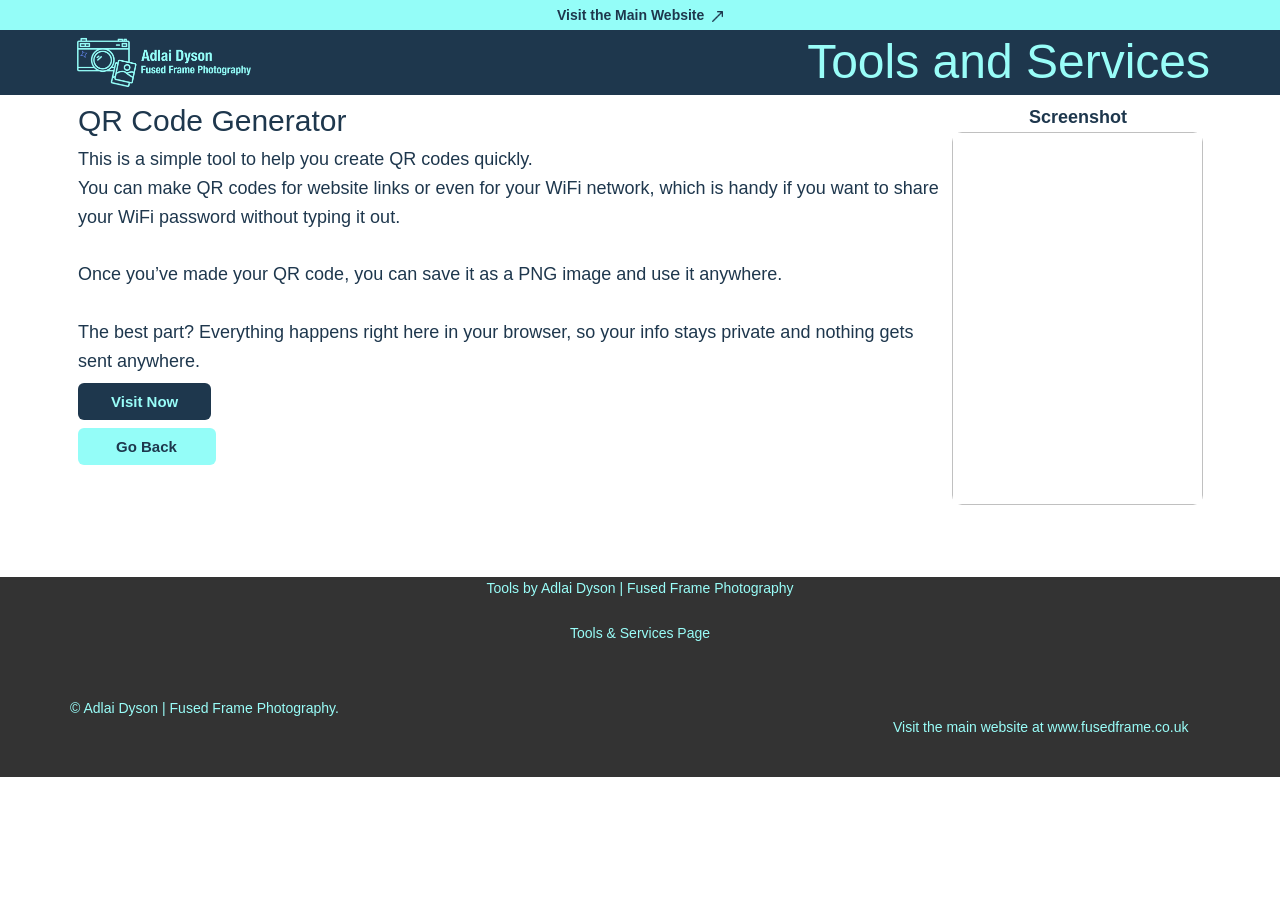
==== QR-Code-Generator.html @ 06bbc442 "First Commit" ====
<!DOCTYPE html>
<html style="font-size: 16px;" lang="en"><head>
    <meta name="viewport" content="width=device-width, initial-scale=1.0">
    <meta charset="utf-8">
    <meta name="keywords" content="tools, services, custom, custom tools, custom services, homelab, system, computer, computer tool, computer service">
    <meta name="description" content="Visit my free QR code generator to create and download QR codes for links and WiFi information.">
    <title>QR Code Generator | Adlai Dyson | Fused Frame Photography</title>
    <link rel="stylesheet" href="nicepage.css" media="screen">
<link rel="stylesheet" href="QR-Code-Generator.css" media="screen">
    <script class="u-script" type="text/javascript" src="jquery.js" defer=""></script>
    <script class="u-script" type="text/javascript" src="nicepage.js" defer=""></script>
    <meta name="generator" content="Nicepage 7.11.4, nicepage.com">
    <meta property="og:title" content="QR Code Generator">
    <meta property="og:description" content="Create a free QR code for links and WiFi information now!">
    <meta property="og:image" content="images/QRCodeGenBannerLogo.png">
    
    
    
    <link id="u-theme-google-font" rel="stylesheet" href="fonts.css">
    <script type="application/ld+json">{
		"@context": "http://schema.org",
		"@type": "Organization",
		"name": "Site1",
		"logo": "images/FFP-NewLogo-Light-Banner-Transparent.png"
}</script>
    <meta name="theme-color" content="#478ac9">
    <meta property="og:type" content="website">
  <meta data-intl-tel-input-cdn-path="intlTelInput/"></head>
  <body data-path-to-root="./" data-include-products="false" class="u-body u-clearfix u-xl-mode" data-lang="en"><header class=" u-border-no-bottom u-border-no-left u-border-no-right u-border-no-top u-clearfix u-header u-section-row-container" id="header" style="background-image: none"><div class="u-section-rows">
        <div class="u-clearfix u-custom-color-2 u-section-row">
          <div class="u-clearfix u-sheet u-valign-middle-xl u-valign-middle-xs u-valign-top-lg u-valign-top-md u-valign-top-sm u-sheet-1">
            <p class="u-align-center u-text u-text-default u-text-1">
              <a class="u-active-none u-border-none u-btn u-button-link u-button-style u-hover-none u-none u-text-custom-color-1 u-btn-1" href="adlaidyson.co.uk/mw" target="_blank">Visit the Main Website&nbsp;​&nbsp;<span class="u-file-icon u-icon u-text-custom-color-1 u-icon-1"><img src="images/152356-e3f14e6d.png" alt=""></span>
              </a>
            </p>
          </div>
          
          
          
          
          
        </div>
        <div class="u-clearfix u-custom-color-1 u-section-row" data-animation-name="" data-animation-duration="0" data-animation-delay="0" data-animation-direction="">
          <div class="u-clearfix u-sheet u-valign-middle-lg u-valign-middle-md u-valign-middle-sm u-valign-middle-xs u-sheet-2">
            <a href="#" class="u-image u-logo u-image-1" data-image-width="3000" data-image-height="1000">
              <img src="images/FFP-NewLogo-Light-Banner-Transparent.png" class="u-logo-image u-logo-image-1">
            </a>
            <h1 class="u-align-right-xs u-text u-text-default-lg u-text-default-md u-text-default-sm u-text-default-xl u-text-2">Tools and Services</h1>
          </div>
          
          
          
          
          
        </div>
      </div></header>
    <section class="u-clearfix u-section-1" id="block-2">
      <div class="u-clearfix u-sheet u-valign-top-lg u-valign-top-sm u-sheet-1">
        <p class="u-text u-text-default u-text-1">Screenshot</p>
        <h2 class="u-text u-text-default-lg u-text-default-md u-text-default-sm u-text-default-xl u-text-2">QR Code Generator</h2>
        <img class="u-image u-image-round u-preserve-proportions u-radius lazyload u-image-1" alt="" data-image-width="444" data-image-height="661" data-src="images/QR-Code-Gen-Screenshot.PNG" loading="lazy">
        <p class="u-text u-text-3"> This is a simple tool to help you create QR codes quickly.<br>You can make QR codes for website links or even for your WiFi network, which is handy if you want to share your WiFi password without typing it out.<br>
          <br>Once you’ve made your QR code, you can save it as a PNG image and use it anywhere.<br>
          <br>The best part? Everything happens right here in your browser, so your info stays private and nothing gets sent anywhere.<br>
        </p>
        <a href="" class="u-btn u-btn-round u-button-style u-custom-color-1 u-hover-custom-color-1 u-radius u-btn-1">Visit Now </a>
        <a href="./" data-page-id="831014543" class="u-btn u-btn-round u-button-style u-custom-color-2 u-hover-custom-color-2 u-radius u-text-custom-color-1 u-btn-2" title="Tools and Services">Go Back </a>
      </div>
    </section>
    
    
    
    <footer class="u-align-center u-clearfix u-container-align-center u-footer u-grey-80 u-footer" id="footer"><div class="u-clearfix u-sheet u-valign-top-lg u-valign-top-md u-valign-top-sm u-valign-top-xs u-sheet-1">
        <p class="u-small-text u-text u-text-variant u-text-1">Tools by Adlai Dyson | Fused Frame Photography<br>
          <br>Tools &amp; Services Page
        </p>
        <p class="u-align-left u-small-text u-text u-text-variant u-text-2"> © Adlai Dyson | Fused Frame Photography.<br>
        </p>
        <p class="u-align-left u-small-text u-text u-text-variant u-text-3">
          <a class="u-active-none u-border-none u-btn u-button-link u-button-style u-hover-none u-none u-text-body-alt-color u-btn-1" href="adlaidyson.co.uk/mw" target="_blank">Visit the main website at www.fusedframe.co.uk<br>
          </a>
        </p>
      </div></footer>
    <section class="u-backlink u-clearfix u-grey-80"></section><section class="u-align-center u-clearfix u-container-align-center u-cookies-consent u-grey-80 u-cookies-consent" id="gdpr">
      <div class="u-clearfix u-sheet u-valign-middle u-sheet-1">
        <div class="data-layout-selected u-clearfix u-expanded-width u-layout-wrap u-layout-wrap-1">
          <div class="u-gutter-0 u-layout">
            <div class="u-layout-row">
              <div class="u-container-style u-layout-cell u-left-cell u-size-43 u-layout-cell-1">
                <div class="u-container-layout u-container-layout-1">
                  <h3 class="u-text u-text-default u-text-1">Cookies &amp; Privacy</h3>
                  <p class="u-text u-text-default u-text-2">This website uses cookies to keep user preferences and speed up the site.</p>
                  <div class="custom-expanded u-cookie-preferences u-cookie-preferences-1">
                    <label class="u-form-control-hidden u-label"></label>
                    <div class="u-form-checkbox-group-wrapper">
                      <div class="u-input-row">
                        <input id="field-cookie-necessary" disabled="" type="checkbox" name="cookie-preferences" value="necessary" class="u-field-input" checked="checked">
                        <label class="u-field-label" for="field-cookie-necessary">Strictly Necessary</label>
                      </div>
                      <div class="u-input-row">
                        <input id="field-cookie-analytics" checked="checked" type="checkbox" name="cookie-preferences" value="" class="u-field-input" data-calc="">
                        <label class="u-field-label" for="field-cookie-analytics"></label>
                      </div>
                      <div class="u-input-row">
                        <input id="field-cookie-statistics" checked="checked" type="checkbox" name="cookie-preferences" value="" class="u-field-input" data-calc="">
                        <label class="u-field-label" for="field-cookie-statistics"></label>
                      </div>
                      <div class="u-input-row">
                        <input id="field-cookie-form-submissions" checked="checked" type="checkbox" name="cookie-preferences" value="submissions" class="u-field-input">
                        <label class="u-field-label" for="field-cookie-form-submissions">Form Submissions</label>
                      </div>
                    </div>
                  </div>
                </div>
              </div>
              <div class="u-align-left u-container-align-left u-container-style u-layout-cell u-right-cell u-size-17 u-layout-cell-2">
                <div class="u-container-layout u-container-layout-2">
                  <a href="" class="u-btn u-button-decline u-button-style u-btn-1">Decline</a>
                  <a href="###" class="u-btn u-button-confirm u-button-style u-custom-color-1 u-btn-2">Confirm</a>
                </div>
              </div>
            </div>
          </div>
        </div>
      </div>
    <style> .u-cookies-consent {
  background-image: none;
}

.u-cookies-consent .u-sheet-1 {
  min-height: 263px;
}

.u-cookies-consent .u-layout-wrap-1 {
  margin-top: 30px;
  margin-bottom: 30px;
}

.u-cookies-consent .u-layout-cell-1 {
  min-height: 203px;
}

.u-cookies-consent .u-container-layout-1 {
  padding: 0 60px;
}

.u-cookies-consent .u-text-1 {
  margin-top: 0;
  margin-right: 20px;
  margin-bottom: 0;
}

.u-cookies-consent .u-text-2 {
  margin: 9px auto 0 0;
}

.u-cookies-consent .u-cookie-preferences-1 {
  width: 697px;
  margin: 20px 0 0;
}

.u-cookies-consent .u-layout-cell-2 {
  min-height: 203px;
}

.u-cookies-consent .u-container-layout-2 {
  padding: 30px 29px;
}

.u-cookies-consent .u-btn-1 {
  margin: 51px 0 0 auto;
}

.u-cookies-consent .u-btn-2 {
  background-image: none;
  margin: -42px auto 0 0;
}

@media (max-width: 1199px) {
  .u-cookies-consent .u-sheet-1 {
    min-height: 131px;
  }

  .u-cookies-consent .u-layout-cell-1 {
    min-height: 167px;
  }

  .u-cookies-consent .u-text-1 {
    margin-right: 0;
  }

  .u-cookies-consent .u-cookie-preferences-1 {
    width: 554px;
  }

  .u-cookies-consent .u-layout-cell-2 {
    min-height: 167px;
  }

  .u-cookies-consent .u-btn-1 {
    margin-right: 0;
  }

  .u-cookies-consent .u-btn-2 {
    margin-top: -42px;
    margin-left: 0;
  }
}

@media (max-width: 991px) {
  .u-cookies-consent .u-sheet-1 {
    min-height: 106px;
  }

  .u-cookies-consent .u-layout-cell-1 {
    min-height: 100px;
  }

  .u-cookies-consent .u-container-layout-1 {
    padding-left: 30px;
    padding-right: 30px;
  }

  .u-cookies-consent .u-cookie-preferences-1 {
    width: 456px;
  }

  .u-cookies-consent .u-layout-cell-2 {
    min-height: 100px;
  }
}

@media (max-width: 767px) {
  .u-cookies-consent .u-sheet-1 {
    min-height: 225px;
  }

  .u-cookies-consent .u-container-layout-1 {
    padding-left: 10px;
    padding-right: 10px;
    padding-bottom: 20px;
  }

  .u-cookies-consent .u-container-layout-2 {
    padding: 10px;
  }
}

@media (max-width: 575px) {
  .u-cookies-consent .u-sheet-1 {
    min-height: 121px;
  }

  .u-cookies-consent .u-cookie-preferences-1 {
    width: 320px;
  }
}</style></section>
  
</body></html>
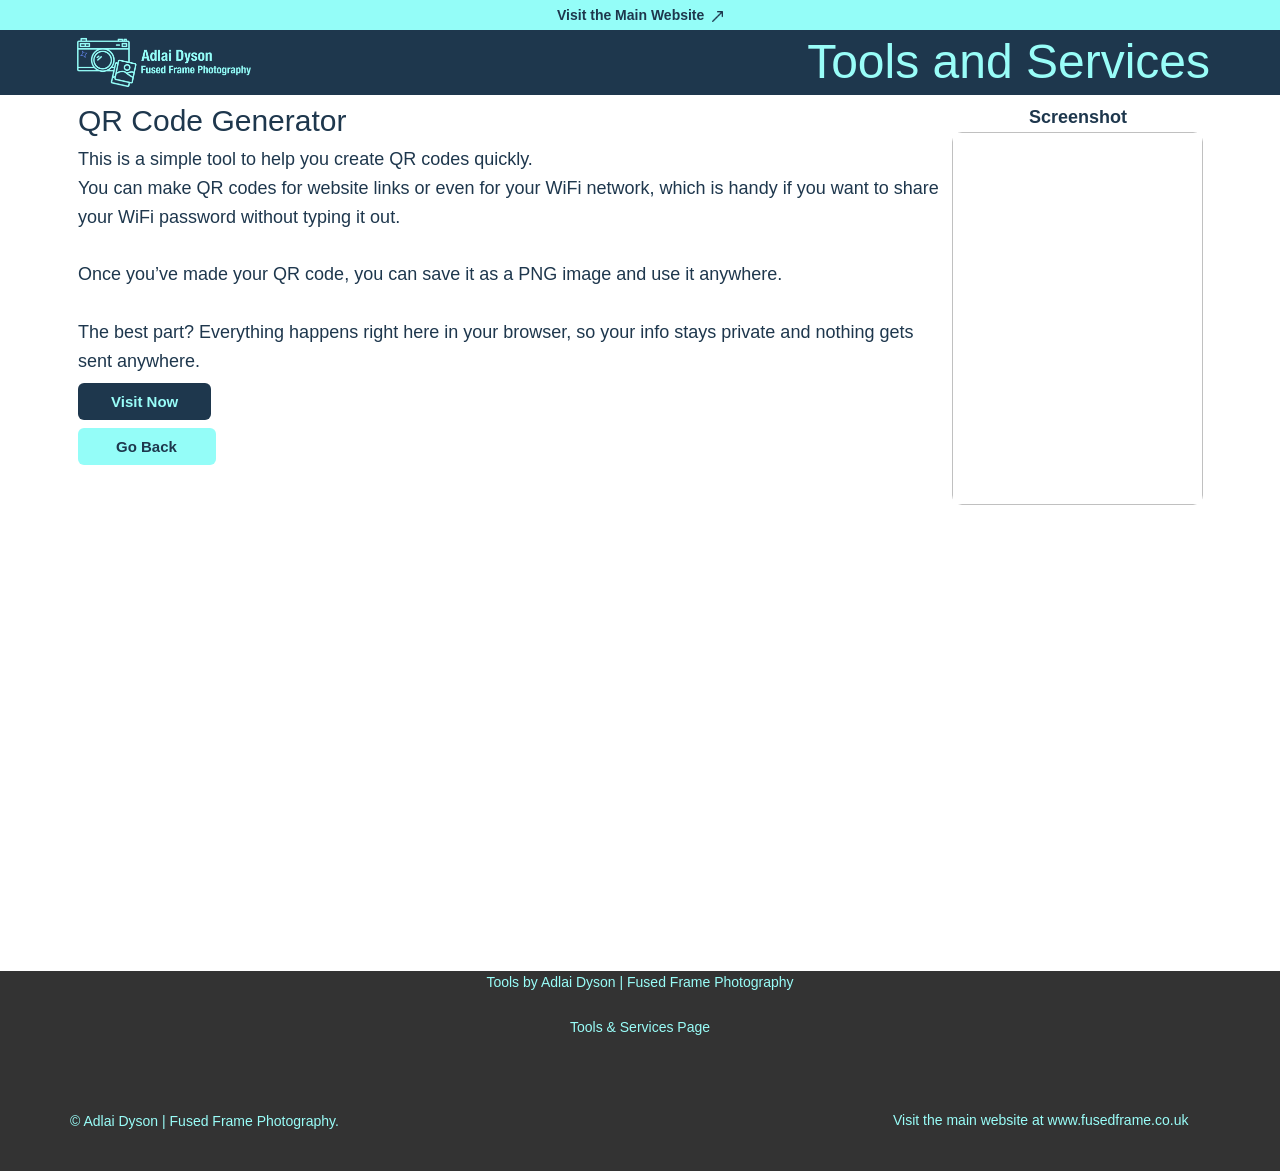
==== commit 43b42932: "Commit3" ====
--- a/QR-Code-Generator.html
+++ b/QR-Code-Generator.html
@@ -30,7 +30,7 @@
         <div class="u-clearfix u-custom-color-2 u-section-row">
           <div class="u-clearfix u-sheet u-valign-middle-xl u-valign-middle-xs u-valign-top-lg u-valign-top-md u-valign-top-sm u-sheet-1">
             <p class="u-align-center u-text u-text-default u-text-1">
-              <a class="u-active-none u-border-none u-btn u-button-link u-button-style u-hover-none u-none u-text-custom-color-1 u-btn-1" href="adlaidyson.co.uk/mw" target="_blank">Visit the Main Website&nbsp;​&nbsp;<span class="u-file-icon u-icon u-text-custom-color-1 u-icon-1"><img src="images/152356-e3f14e6d.png" alt=""></span>
+              <a class="u-active-none u-border-none u-btn u-button-link u-button-style u-hover-none u-none u-text-custom-color-1 u-btn-1" href="https://adlaidyson.co.uk/mw" target="_blank">Visit the Main Website&nbsp;​&nbsp;<span class="u-file-icon u-icon u-text-custom-color-1 u-icon-1"><img src="images/152356-e3f14e6d.png" alt=""></span>
               </a>
             </p>
           </div>
@@ -74,11 +74,11 @@
         <p class="u-small-text u-text u-text-variant u-text-1">Tools by Adlai Dyson | Fused Frame Photography<br>
           <br>Tools &amp; Services Page
         </p>
-        <p class="u-align-left u-small-text u-text u-text-variant u-text-2"> © Adlai Dyson | Fused Frame Photography.<br>
-        </p>
-        <p class="u-align-left u-small-text u-text u-text-variant u-text-3">
-          <a class="u-active-none u-border-none u-btn u-button-link u-button-style u-hover-none u-none u-text-body-alt-color u-btn-1" href="adlaidyson.co.uk/mw" target="_blank">Visit the main website at www.fusedframe.co.uk<br>
+        <p class="u-align-left u-small-text u-text u-text-variant u-text-2">
+          <a class="u-active-none u-border-none u-btn u-button-link u-button-style u-hover-none u-none u-text-body-alt-color u-btn-1" href="https://adlaidyson.co.uk/mw" target="_blank">Visit the main website at www.fusedframe.co.uk<br>
           </a>
+        </p>
+        <p class="u-align-left u-small-text u-text u-text-variant u-text-3"> © Adlai Dyson | Fused Frame Photography.<br>
         </p>
       </div></footer>
     <section class="u-backlink u-clearfix u-grey-80"></section><section class="u-align-center u-clearfix u-container-align-center u-cookies-consent u-grey-80 u-cookies-consent" id="gdpr">
--- a/nicepage.css
+++ b/nicepage.css
@@ -46658,36 +46658,37 @@
 }
 
 .u-footer .u-text-2 {
-  margin: 53px 853px 0 0;
-}
-
-.u-footer .u-text-3 {
-  margin: -4px 0 4px 823px;
+  margin: 71px 0 0 823px;
 }
 
 .u-footer .u-btn-1 {
   background-image: none;
   padding: 0;
 }
+
+.u-footer .u-text-3 {
+  margin: -22px 853px 7px 0;
+}
 @media (max-width: 1199px) {
   .u-footer .u-text-2 {
-    margin-right: 653px;
+    width: 417px;
+    margin-left: 623px;
   }
 
   .u-footer .u-text-3 {
-    width: 417px;
-    margin-top: -4px;
-    margin-left: 623px;
+    margin-right: 653px;
   }
 }
 @media (max-width: 991px) {
   .u-footer .u-text-2 {
-    margin-right: 433px;
+    margin-top: 114px;
+    margin-left: 403px;
   }
 
   .u-footer .u-text-3 {
-    margin-top: 20px;
-    margin-left: 403px;
+    margin-top: -65px;
+    margin-right: 433px;
+    margin-bottom: 50px;
   }
 }
 @media (max-width: 767px) {
@@ -46696,13 +46697,14 @@
   }
 
   .u-footer .u-text-2 {
+    margin-top: 131px;
+    margin-left: 223px;
+  }
+
+  .u-footer .u-text-3 {
+    margin-top: -82px;
     margin-right: 253px;
     margin-bottom: 60px;
-  }
-
-  .u-footer .u-text-3 {
-    margin-top: -4px;
-    margin-left: 223px;
   }
 }
 @media (max-width: 575px) {
@@ -46711,12 +46713,12 @@
   }
 
   .u-footer .u-text-2 {
-    margin-right: 53px;
+    width: 340px;
+    margin-left: 23px;
   }
 
   .u-footer .u-text-3 {
-    width: 340px;
-    margin-left: 23px;
+    margin-right: 53px;
   }
 }
 
--- a/QR-Code-Generator.css
+++ b/QR-Code-Generator.css
@@ -1,5 +1,5 @@
 .u-section-1 .u-sheet-1 {
-  min-height: 482px;
+  min-height: 876px;
 }
 
 .u-section-1 .u-text-1 {
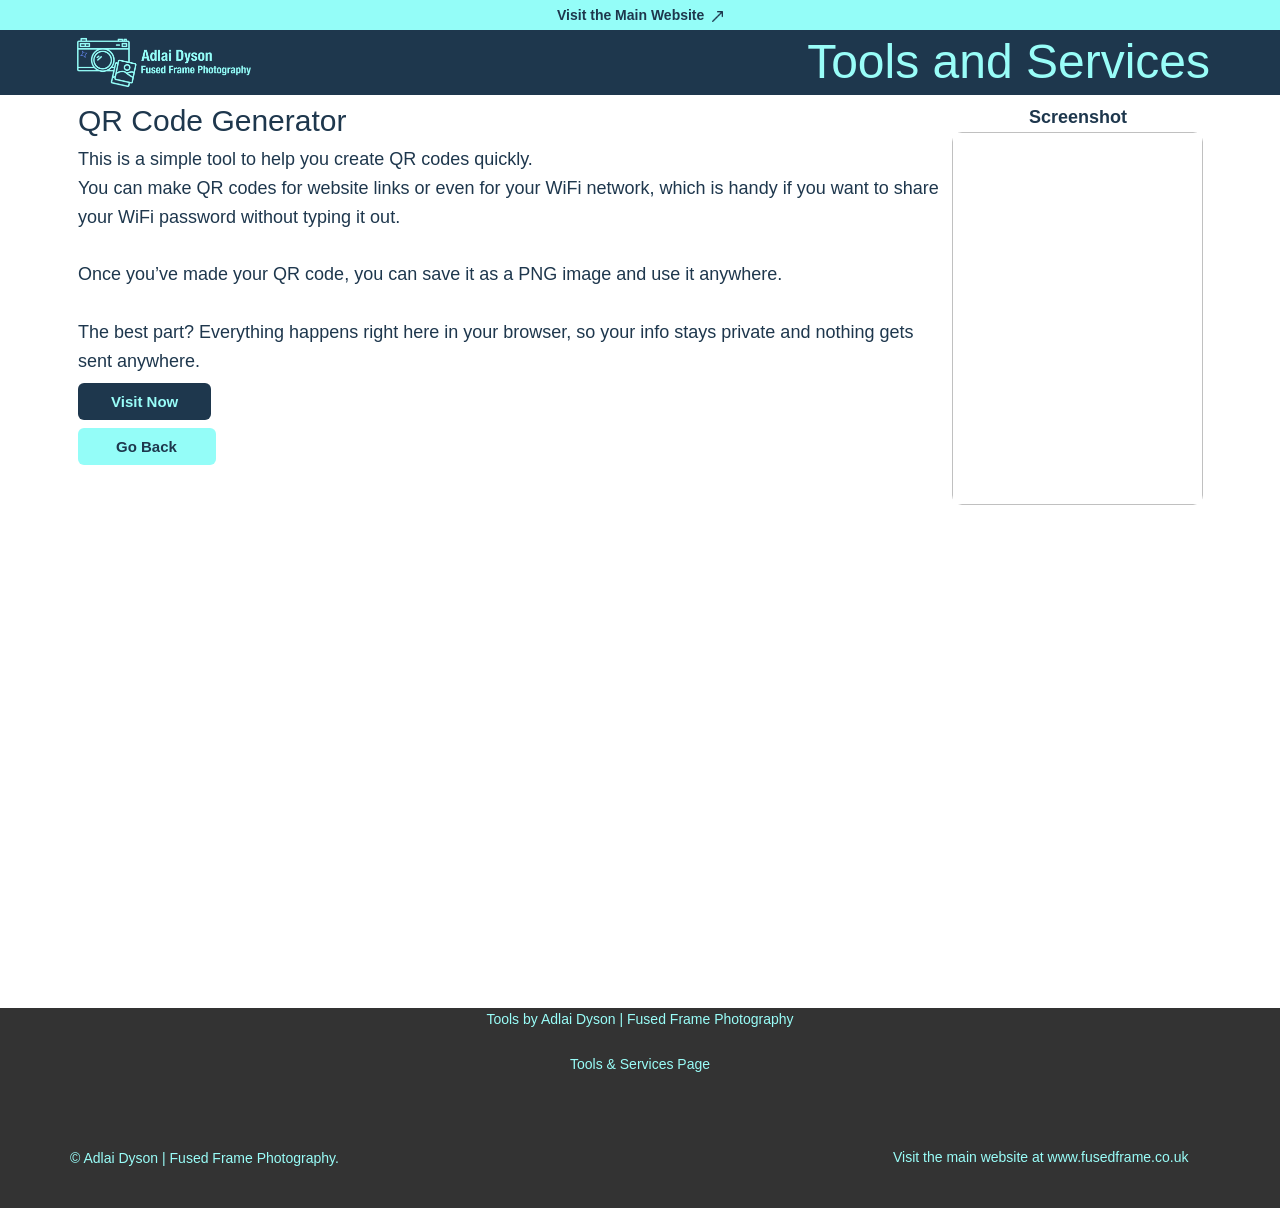
==== commit b4ddb593: "Commit4" ====
--- a/QR-Code-Generator.html
+++ b/QR-Code-Generator.html
@@ -63,7 +63,7 @@
           <br>Once you’ve made your QR code, you can save it as a PNG image and use it anywhere.<br>
           <br>The best part? Everything happens right here in your browser, so your info stays private and nothing gets sent anywhere.<br>
         </p>
-        <a href="" class="u-btn u-btn-round u-button-style u-custom-color-1 u-hover-custom-color-1 u-radius u-btn-1">Visit Now </a>
+        <a href="https://adlaidyson.co.uk/qr" class="u-btn u-btn-round u-button-style u-custom-color-1 u-hover-custom-color-1 u-radius u-btn-1" target="_blank">Visit Now </a>
         <a href="./" data-page-id="831014543" class="u-btn u-btn-round u-button-style u-custom-color-2 u-hover-custom-color-2 u-radius u-text-custom-color-1 u-btn-2" title="Tools and Services">Go Back </a>
       </div>
     </section>
--- a/QR-Code-Generator.css
+++ b/QR-Code-Generator.css
@@ -1,5 +1,5 @@
 .u-section-1 .u-sheet-1 {
-  min-height: 876px;
+  min-height: 913px;
 }
 
 .u-section-1 .u-text-1 {
